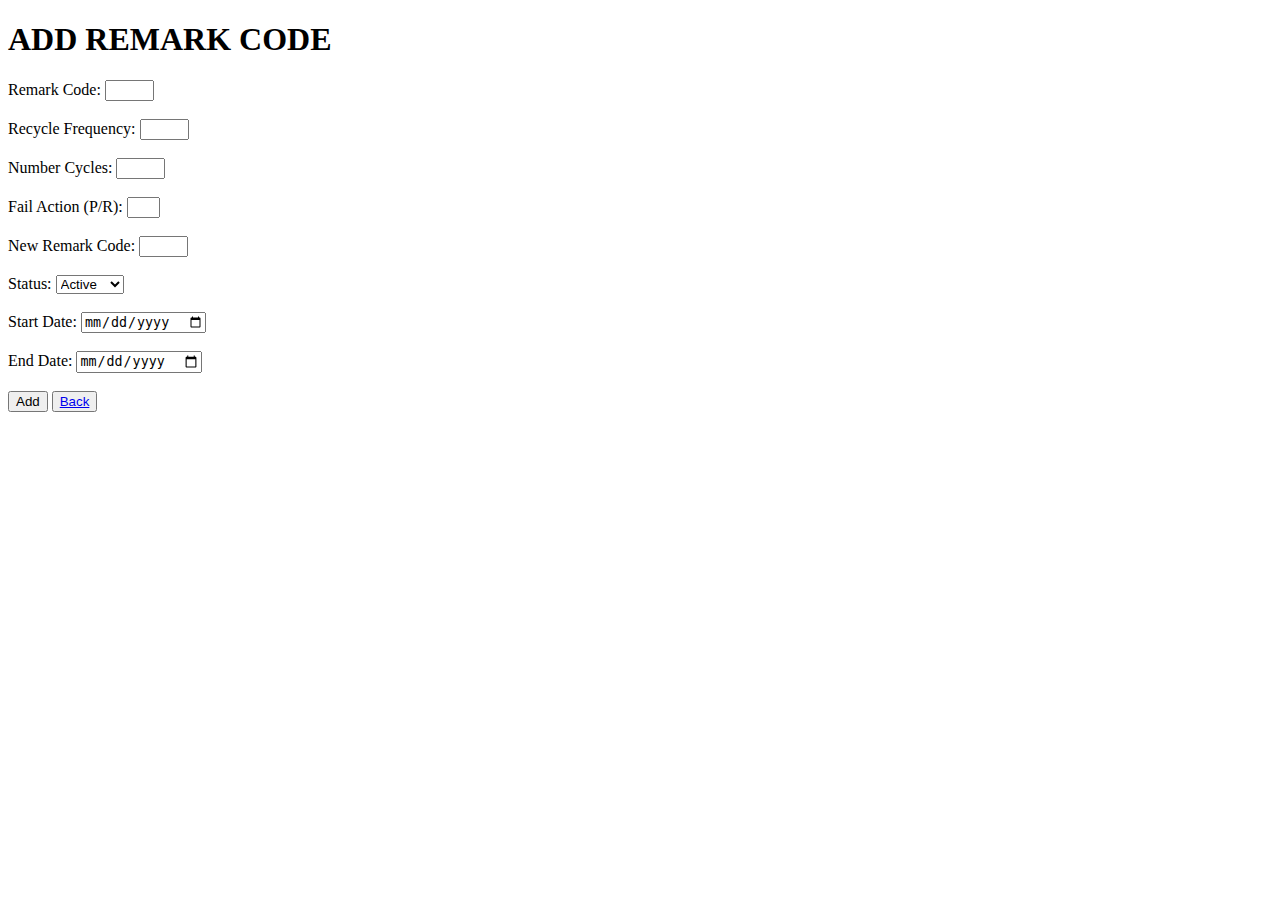
==== add.html @ c0626c61 "Add files via upload" ====
<!DOCTYPE html>
<html lang="en">

<head>
    <meta charset="UTF-8">
    <meta name="viewport" content="width=device-width, initial-scale=1.0">
    <title>Add Remark Code</title>
    <link rel="stylesheet" href="css/add.css">
</head>

<body>

    <header>
        <h1> ADD REMARK CODE </h1>
    </header>


    <form>
        <label for="rmkCd">Remark Code:</label>
        <input type="text" id="rmkCd" name="rmkCd" maxlength="3" size="3"><br><br>

        <label for="rFreq">Recycle Frequency:</label>
        <input type="text" id="rFreq" name="rFreq" maxlength="3" size="3"><br><br>

        <label for="nbrCyc">Number Cycles:</label>
        <input type="text" id="nbrCyc" name="nbrCyc" maxlength="3" size="3"><br><br>

        <label for="fail">Fail Action (P/R):</label>
        <input type="text" id="fail" name="fail" maxlength="1" size="1"><br><br>

        <label for="newRmkCd">New Remark Code:</label>
        <input type="text" id="newRmkCd" name="newRmkCd" maxlength="3" size="3"><br><br>

        <label for="status">Status:</label>
        <select name="status" id="status">
            <option value="active">Active</option>
            <option value="inactive">Inactive</option>
        </select> <br> <br>

        <label for="start">Start Date:</label>
        <input type="date" id="start" name="start"><br><br>

        <label for="end">End Date:</label>
        <input type="date" id="end" name="end"><br><br>

        <input type="submit" value="Add" id="last">
        <button><a href="active.html">Back</a></button>
    </form>

</body>

</html>
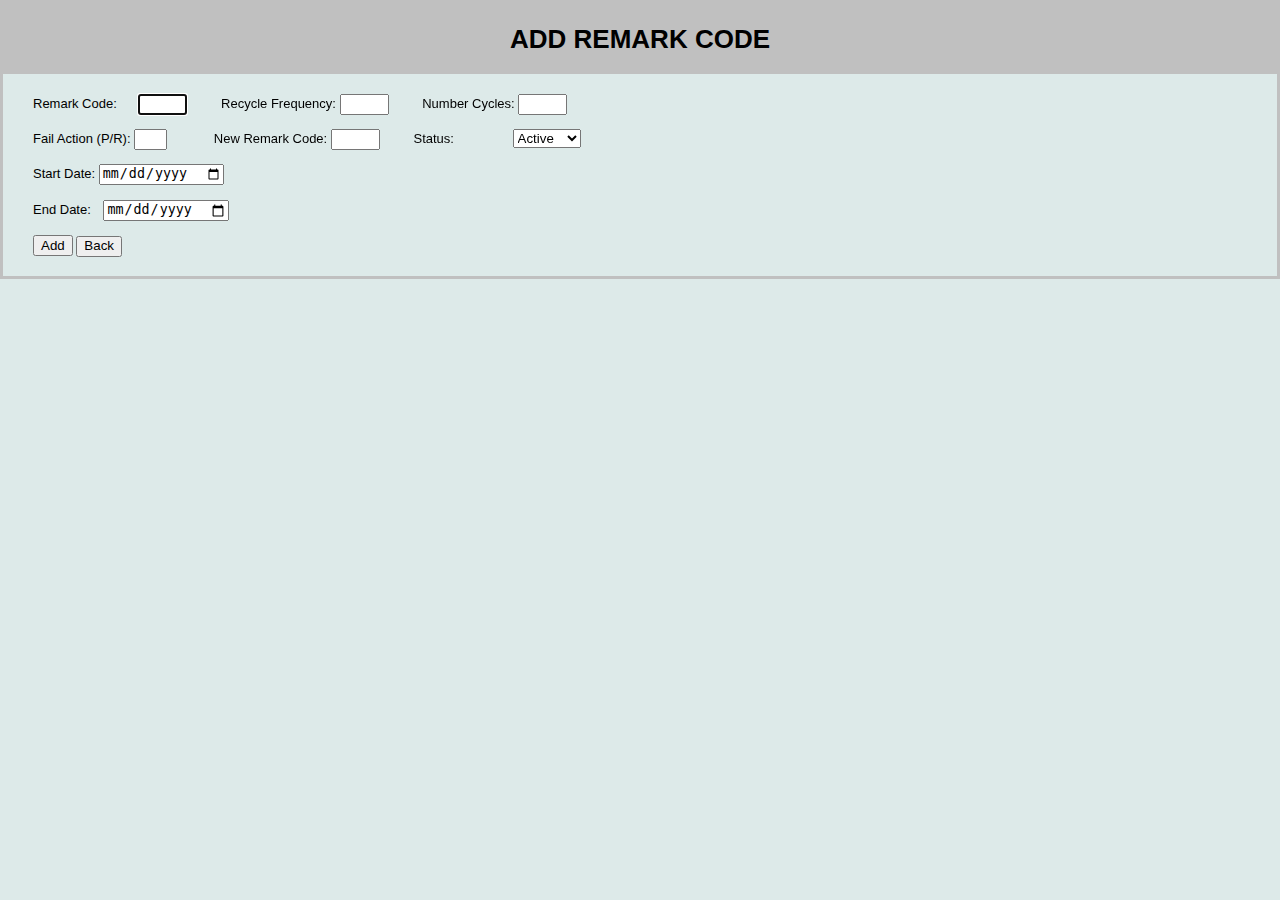
==== commit 8d6726f0: "Add files via upload" ====
--- a/add.html
+++ b/add.html
@@ -8,7 +8,7 @@
     <link rel="stylesheet" href="css/add.css">
 </head>
 
-<body>
+<body onload="getFocus();">
 
     <header>
         <h1> ADD REMARK CODE </h1>
@@ -17,19 +17,19 @@
 
     <form>
         <label for="rmkCd">Remark Code:</label>
-        <input type="text" id="rmkCd" name="rmkCd" maxlength="3" size="3"><br><br>
+        <input type="text" id="rmkCd" name="rmkCd" maxlength="3" size="3">
 
         <label for="rFreq">Recycle Frequency:</label>
-        <input type="text" id="rFreq" name="rFreq" maxlength="3" size="3"><br><br>
+        <input type="text" id="rFreq" name="rFreq" maxlength="3" size="3">
 
         <label for="nbrCyc">Number Cycles:</label>
         <input type="text" id="nbrCyc" name="nbrCyc" maxlength="3" size="3"><br><br>
 
         <label for="fail">Fail Action (P/R):</label>
-        <input type="text" id="fail" name="fail" maxlength="1" size="1"><br><br>
+        <input type="text" id="fail" name="fail" maxlength="1" size="1">
 
-        <label for="newRmkCd">New Remark Code:</label>
-        <input type="text" id="newRmkCd" name="newRmkCd" maxlength="3" size="3"><br><br>
+        <label id="nrc" for="newRmkCd">New Remark Code:</label>
+        <input type="text" id="newRmkCd" name="newRmkCd" maxlength="3" size="3">
 
         <label for="status">Status:</label>
         <select name="status" id="status">
@@ -47,6 +47,8 @@
         <button><a href="active.html">Back</a></button>
     </form>
 
+    <script src="js/index.js"></script>
+
 </body>
 
 </html>--- a/css/add.css
+++ b/css/add.css
@@ -0,0 +1,64 @@
+*{
+    margin: 0;
+    line-height: 1.1em;
+}
+
+body {
+    margin: 0;
+    background-color: #ddeae9;
+    font-size: small;
+    font-family: Verdana, Sans-Serif;
+}
+
+header {
+    background-color: #c0c0c0;
+    height: 71px;
+}
+
+h1 {
+    text-align: center;
+    color: black;
+    padding-top: 25px;
+    font-family: Verdana, Sans-Serif;
+}
+
+form {
+    padding-top: 20px;
+    border-style: solid;
+    border-width: 3px;
+    border-color: #c0c0c0;
+}
+
+option {
+    font-size: small;
+}
+
+label {
+    margin-left: 30px;
+}
+
+#last {
+    margin-left: 30px;
+    margin-bottom: 20px;
+}
+
+button a{
+    text-decoration: none;
+    color: black;
+}
+
+#rmkCd {
+    margin-left: 18px;
+}
+
+#nrc {
+    margin-left: 43px;
+}
+
+#status {
+    margin-left: 55px;
+}
+
+#end {
+    margin-left: 9px;
+}